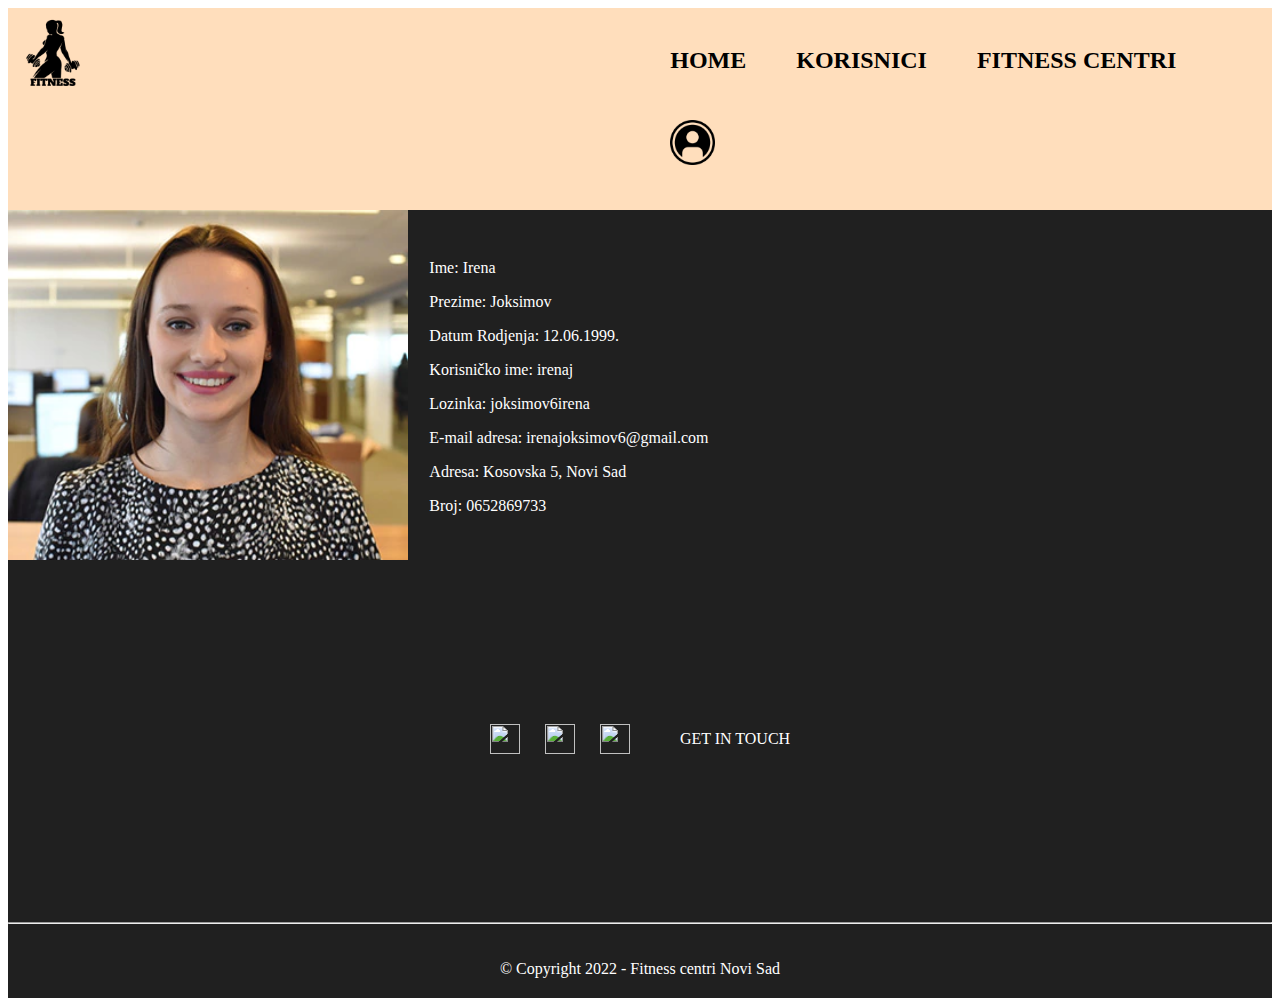
==== detalji_o_korisniku.html @ 72a8ecae "code refactoring, added login, and style changes" ====
<!DOCTYPE html>
<html lang="en">
<head>
    <meta charset="UTF-8">
    <meta http-equiv="X-UA-Compatible" content="IE=edge">
    <meta name="viewport" content="width=device-width, initial-scale=1.0">
    <link rel="stylesheet" href="styles.css" type="text/css">
    <title>Detalji o korisniku</title>
</head>
<body>
     <!-- ------------------- header ----------- -->
     <header>
        <div id="mojlogo">
            <img id="logo" src="images\logo.png">
        </div>

        <div id="nav">
            <nav>
                <ul>
                    <li><a href="index.html">Home</a></li>
                    <li><a href="izmena_korisnika.html">Korisnici</a></li>
                    <li><a href="izmena_fc.html">Fitness Centri</a></li>
                    <li><a href="registracija.html"><img id="login" src="images\login.png"></a></li>
                </ul>
            </nav>
        </div>
    </header>

    <!-- ------------------- main ----------- -->
        <div class="detalji">
            <div class="podaciL">
                <img id="slika7" src="images\slika7.jpg">
            </div>
            <div class="podaciD">
                    <p>Ime: <span>Irena</span></p>
                    <p>Prezime: <span>Joksimov</span></p>
                    <p>Datum Rodjenja: <span>12.06.1999.</span></p>
                    <p>Korisničko ime: <span>irenaj</span></p>
                    <p>Lozinka: <span>joksimov6irena</span></p>
                    <p>E-mail adresa: <span>irenajoksimov6@gmail.com</span></p>
                    <p>Adresa: <span>Kosovska 5, Novi Sad</span></p>
                    <p>Broj: <span>0652869733</span></p>
            </div>
        </div>
        
    <!---------------footer---------------->

    <footer>
        <div id="drustveno">
            <img id="insta"  src="insta.png">
            <img id="facebook" src="facebook.png">
            <img id="wa" src="wa.png">
            <br>
            <p>GET IN TOUCH</p>
        </div>

        <hr>

        <p id="copyright">&copy; Copyright 2022 - Fitness centri Novi Sad </p>
   </footer>
</body>
</html>
---- styles.css ----
#body1{
    background-color: #202020;
}
.body{
    background-color: #404040;
    margin:0;
}

header{
    background-color: #FFDEBC;
    display: flex;
    justify-content: space-between;
}

#logo{
    width: 90px;
}

li {
    list-style-type: none;
    display: inline-block;
    justify-content: space-around;
}

#nav ul li a{
    text-decoration: none;
    color:black;
    text-transform:  uppercase;
}
  
a {
    display: block;
    padding: 8px;
    color: black;
    font-weight: 800;
    font-size: x-large;
    text-decoration: none;
    margin: 15px;
}

#login{
    width: 45px;
}


#mojlogo{
    display: inline-block;
    width: 49%;
}

#slika1{
    width: 600px;
    height:650px;
    top:250px;
    right:0;
}

#glavni{
    background-color: #202020;
    display: flex;
    align-items: center;
    justify-content: center;
}

#levi{
    flex: 2;
    text-align: center;
    
}

#levi h1, h4, p{
    color: white;
}

#desni{
    flex: 1;
}

.gym{
    background-color: #404040;
    display: flex;
}

.gym h1, p{
    color: white;
}

.gymL{
    flex: 1;
}

.gymD{
    flex: 2;
}

.gymimg{
    width: 500px;
    height:300px;
    right:0;
}

.button{
    background-color: #FFDEBC;
    border-style: outset;
    display: inline-block;
    border-radius: 12px;
    box-shadow: 0 8px 16px 0 rgba(0,0,0,0.2), 0 6px 20px 0 rgba(0,0,0,0.19);
}

.buttontxt{
    color: rgb(0, 0, 0);
    padding: 15px 32px;
    text-align: center;
    text-decoration: none;
    display: inline-block;
    font-size: 12px;

}


footer{
    background-color:  #202020;
}

#insta{
    width: 30px;
    height:30px;
    right:0;
}

#facebook{
    width: 30px;
    height:30px;
    right:0;
}

#wa{
    width: 30px;
    height:30px;
    right:0;
}

#drustveno{
    color:#202020;
    display: flex;
    align-items: center;
    justify-content: center;
    padding: 150px;
    gap: 25px;
}


#copyright{
    display: flex;
    align-items: center;
    justify-content: center;
    padding: 20px;
    margin-bottom: 0;
}

.gymstr{
    background-color: #131413;
}



#naslov{
    color: white;
    text-align: center;
}

#glavnigym{
    display: flex;
    align-items: center;
    justify-content: center;
}

#glgymL{
    flex: 1;
}

#slika2{
    width: 500px;
    height:650px;
    top:250px;
    
    
}

#glgymD{
    flex: 2;
    color: white;
    text-align: left;

}


.naslov{
    color: white;
    text-align: center;
}

.treninzi{
    color:white;
    display: flex;
    align-items: center;
    justify-content: center;
}

#trening1{
    flex: 1;
    border-right: 1px solid white;
    margin-left: 2%;
    margin-right: 2%;
}

#trening2{
    flex: 1;
    border-right: 1px solid white;
    margin-left: 2%;
    margin-right: 2%;
}

#trening3{
    flex: 1;
    margin-left: 2%;
    margin-right: 2%;
}

.cenovnik{
    color: white;
    display: flex;
    justify-content: center;
    
}

.cenovnik table{
    width: 70%;
    height: 400px;
}

#cenovnik-thead{
    padding: 20px;
}


#grupni{
    background-color: #131413;
}

#naslov5{
    color: white;
    display: flex;
    justify-content: center;
}

#slika5{
    display: flex;
    justify-content: center;
}

.lista{
    color: white;
}

#slika6{
    display: flex;
    justify-content: center;
}

.button2{
    background-color: white;
    border-style: outset;
    border-radius: 12px;
    box-shadow: 0 8px 16px 0 rgba(0,0,0,0.2), 0 6px 20px 0 rgba(0,0,0,0.19);
    margin: 0;
    position: absolute;
    top: 50%;
    left: 50%;
    -ms-transform: translate(-50%, -50%);
    transform: translate(-50%, -50%); 
}

.buttontxt2{
    color: rgb(0, 0, 0);
    padding: 15px 32px;
    text-align: center;
    text-decoration: none;
    display: inline-block;
    font-size: 12px;
}

#greska{
    width: 450px;
    height:500px;
    margin: 0;
    position: absolute;
    top: 25px;
    left: 700px;

}


.detalji{
    background-color: #202020;
    display: flex;
    align-items: center;
    justify-content: center;
}

.podaciL{
    flex: 1;
}

.podaciD{
    flex: 2;
}

#slika7{
    width: 400px;
    height:350px;
    right: 0;
}


/* Registracija */

.popup{
    display: flex;
    height: 100vh;
    justify-content: center;
    align-items: center;
    background: linear-gradient(135deg, black, grey);
}

/* .close{
    position: absolute;
    top: -15px;
    right: -15px;
    background:  #fff;
    height: 200px;
    width: 20px;
} */

.popup-content{
    max-width: 700px;
    width: 100%;
    background: #FFDEBC;
    padding: 25px 30px;
    border-radius: 5px;
}

.popup-content .title{
    font-size: 25px;
    position: relative;
}

.popup-content form .user-details{
    display: flex;
    flex-wrap: wrap;
    justify-content: space-between;
}

form .user-details .input-box{
    width: calc(100% / 2 - 20px);
    margin: 20px 0 12px 0;
}

.user-details .input-box .details{
    display: block;
    font-weight: 500;
    margin-bottom: 5px;
}

.user-details .input-box input{
    height: 45px;
    width: 100%;
    outline: none;
    border-radius: 5px;
    border: 1px solid #ccc;
    padding-left: 15px;
    font-size: 16px;
}

form .button3{
    height: 45px;
    margin: 45px 0;
}

form .button3 input{
    height: 100%;
    width: 100%;
    outline: none;
    color: #fff;
    border: none;
    background:#404040;
}


/* Izmena korisnika */

.table1{
    background-color: #404040;;
    padding: 15px;
    text-align: left;
    width: 98%;
    border-collapse: collapse;
    margin: 25px 0;
    font-size: 1.2em;
    min-width: 400px;
    box-shadow: 0 0 20px rgba(0, 0, 0, 0.15);
}

table, th, td {
    border: 1px solid;
    padding: 0.25rem;
    text-align: center;
    border: 1px solid #ccc;
    color: white;
  }

.button4{
    height: 55px;
    margin: 45px 0;
    background-color: #FFDEBC;
    border-style: outset;
    display: inline-block;
    font-weight: 600;
    font-size: large;
    border-radius: 12px;
    box-shadow: 0 8px 16px 0 rgba(0,0,0,0.2), 0 6px 20px 0 rgba(0,0,0,0.19);
}

.button4 a{
    margin:0;
    font-weight: 600;
    font-size: large;
}


/* Izmena fitnes centara  */


.table2{
    background-color: #404040;;
    padding: 15px;
    text-align: left;
    width: 98%;
    border-collapse: collapse;
    margin: 25px 0;
    font-size: 1.2em;
    min-width: 400px;
    box-shadow: 0 0 20px rgba(0, 0, 0, 0.15);
}


@media only screen and (max-width: 900px){

    .container{
        width: 100%;
    }

    nav ul{
        background-color: #FFDEBC;
    }

    nav ul li{
        display: block;
    }

}


/* button */


.first-button {
    border-radius: 10px;
    border: none;
    position: relative;
    color: white;
    font-size: 8px;
    padding: 5px 10px;
    transform: translate(-3%, -3%);
    background: #FFDEBC;
    transition: box-shadow .35s ease !important;
    outline: none;
    
    }
    
    
    .first-button:active {  
    
    background: linear-gradient(145deg, white);
    box-shadow:  5px 5px 10px #262626, 
                 -5px -5px 10px #262626;
    border: none;
    
    }

    .popup .close-btn {
        color: white;
        font-size: 30px;
        border-radius: 50%;
        background: #292929;
        position: absolute;
        right: 20px;
        top: 20px;
        width: 30px;
        padding: 2px 5px 7px 5px;
        height: 30px;
        box-shadow:  5px 5px 15px #1e1e1e, 
       
                    -5px -5px 15px #1e1e1e;
       
        }
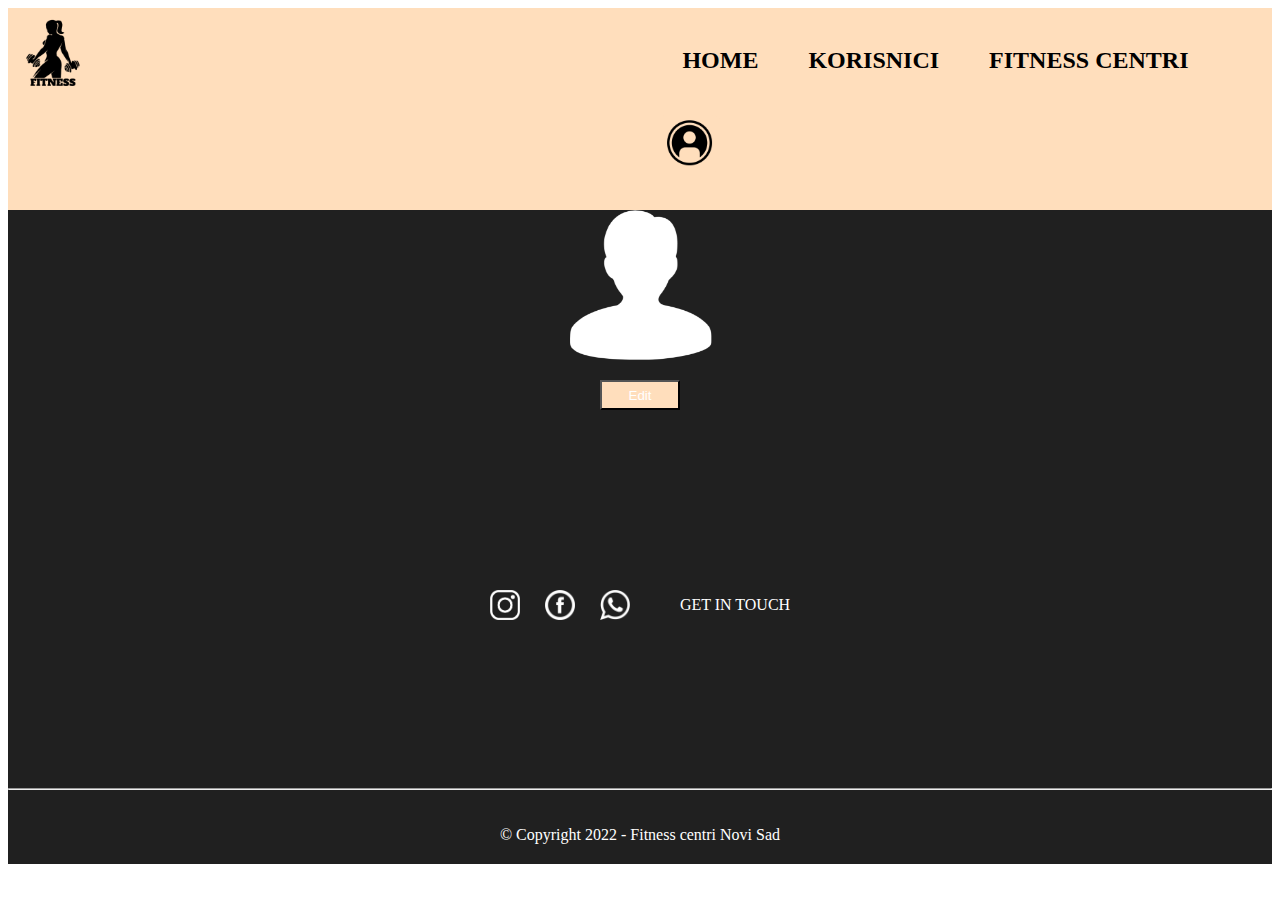
==== commit 66cb5331: "Added popup with login and registrater functionality, also added functionality for read, edit and de" ====
--- a/detalji_o_korisniku.html
+++ b/detalji_o_korisniku.html
@@ -20,7 +20,7 @@
                     <li><a href="index.html">Home</a></li>
                     <li><a href="izmena_korisnika.html">Korisnici</a></li>
                     <li><a href="izmena_fc.html">Fitness Centri</a></li>
-                    <li><a href="registracija.html"><img id="login" src="images\login.png"></a></li>
+                    <li><button onclick="togglePopup()" class="first-button"><img id="login" src="images\login.png"></button></li>
                 </ul>
             </nav>
         </div>
@@ -29,27 +29,51 @@
     <!-- ------------------- main ----------- -->
         <div class="detalji">
             <div class="podaciL">
-                <img id="slika7" src="images\slika7.jpg">
+                <img id="slika7" src="images\korisnik.png">
+                <button class="btn1" onclick="onKorisnikEdit()">Edit</button>
             </div>
-            <div class="podaciD">
-                    <p>Ime: <span>Irena</span></p>
-                    <p>Prezime: <span>Joksimov</span></p>
-                    <p>Datum Rodjenja: <span>12.06.1999.</span></p>
-                    <p>Korisničko ime: <span>irenaj</span></p>
-                    <p>Lozinka: <span>joksimov6irena</span></p>
-                    <p>E-mail adresa: <span>irenajoksimov6@gmail.com</span></p>
-                    <p>Adresa: <span>Kosovska 5, Novi Sad</span></p>
-                    <p>Broj: <span>0652869733</span></p>
+            <div class="podaciD" id="podaciKorisnika">
+
             </div>
         </div>
-        
+    
+    <!-- --------------------- login popup -------------- -->
+    <div class="popup" id="popup">
+        <div class="popup-content" id="popup-content" >
+            <div id="closePopup" onclick="togglePopup()">
+                X
+            </div>
+            <img src="images/registracija.png" width="70px">
+
+            <div class="content" id="LoginForm">   
+                <input type="text" placeholder="E-mail"  id="korisnickoIme">
+                <input type="password" placeholder="Lozinka" name="sifra" id="sifra">
+                <button type="submit" class="btn" id="btn_submit" onclick="loginHandler()">Prijava</button> <br>
+                <a href="#" id="createAcc" onclick="switchRegistration()"><i>Nemate nalog? </i></a>
+            </div>
+
+            <div action="" class="content" id="RegForm">
+                <input type="text" placeholder="Ime" id="ime">
+                <input type="text" placeholder="Prezime" id="prezime">
+                <input type="email" placeholder="Email" id="email">
+                <input type="text" placeholder="Korisnicko Ime" id="korisnickoImeR">
+                <input type="password" placeholder="Sifra" id="sifraR">
+                <input type="text" placeholder="Adresa" id="adresa">
+                <input type="text" placeholder="Datum Rodjenja" id="datumRodjenja">
+                <input type="text" placeholder="Telefon" id="telefon">
+                <button type="submit" class="btn" id="btn_submit" onclick="registerHandler()">Registracija</button>
+                <a href="#" id="createAcc" onclick="switchRegistration()"><i>Imate nalog? </i></a>
+            </div> 
+        </div>
+    </div>    
+
     <!---------------footer---------------->
 
     <footer>
         <div id="drustveno">
-            <img id="insta"  src="insta.png">
-            <img id="facebook" src="facebook.png">
-            <img id="wa" src="wa.png">
+            <img id="insta"  src="images\insta.png">
+            <img id="facebook" src="images\facebook.png">
+            <img id="wa" src="images\wa.png">
             <br>
             <p>GET IN TOUCH</p>
         </div>
@@ -58,5 +82,17 @@
 
         <p id="copyright">&copy; Copyright 2022 - Fitness centri Novi Sad </p>
    </footer>
+
+   <script src="js\korisnici.js"></script>
+   <script>
+
+     const searchParams = new URLSearchParams(location.search);
+     const korisnikId = searchParams.get("korisnik");
+
+     prikaziPodatkeOKorisniku(korisnikId);
+   </script>
+
+   <script src="js\registration.js"></script>
+   
 </body>
-</html>+</html>
--- a/styles.css
+++ b/styles.css
@@ -309,17 +309,23 @@
 }
 
 .podaciL{
-    flex: 1;
 }
 
 .podaciD{
-    flex: 2;
+}
+
+.podaciEditBtn{
+    position: absolute;
+    top: 0;
+    right: 200px;
 }
 
 #slika7{
-    width: 400px;
-    height:350px;
+    width: 175px;
+    height:150px;
     right: 0;
+    display: flex;
+    justify-self: center;
 }
 
 
@@ -399,7 +405,7 @@
 
 /* Izmena korisnika */
 
-.table1{
+.table-korisnici{
     background-color: #404040;;
     padding: 15px;
     text-align: left;
@@ -423,6 +429,7 @@
     height: 55px;
     margin: 45px 0;
     background-color: #FFDEBC;
+    color: black;
     border-style: outset;
     display: inline-block;
     font-weight: 600;
@@ -441,8 +448,8 @@
 /* Izmena fitnes centara  */
 
 
-.table2{
-    background-color: #404040;;
+.table-fitnes-centri{
+    background-color: #404040;
     padding: 15px;
     text-align: left;
     width: 98%;
@@ -514,4 +521,110 @@
                     -5px -5px 15px #1e1e1e;
        
         }
-       +       
+
+/* --------------------- LOGIN POPUP ------------- */
+
+.popup{
+    background: rgba(0, 0, 0, 0.6);
+    width:100%;
+    height: 100%;
+    position: fixed;
+    top: 50%;
+    left: 50%;
+    transform: translate(-50%, -50%);
+    text-align: center;
+    justify-content: center;
+    align-items: center;
+    display: none;
+}
+.popup-content{
+    height: 680px;
+    width: 350px;
+    background: #FFDEBC;
+    padding: 50px;
+    border-radius: 5px;
+    position: relative;
+    box-shadow: 0 0 20px 0 rgba(0, 0, 0, 0.2);
+    overflow: hidden;
+}
+#closePopup{
+    float: right;
+    cursor: pointer;
+}
+.popup-content img{
+    display: block;
+    margin: 20px auto;
+    margin-bottom: 35px;
+}
+.popup-content form{
+    transition: transform 1s;
+}
+
+form input, button{
+    margin: 20px auto;
+    display: block;
+    background: #292929;
+    color: white;
+    /* width: 80px;
+    height: 30px; */
+}
+
+.btn1{
+    margin: 20px auto;
+    display: block;
+    width: 80px;
+    height: 30px;
+    background: #FFDEBC;
+}
+
+.content input{
+    width: 100%;
+    height: 35px;
+    margin: 10px 0;
+    border: 1px solid #ccc;
+}
+
+.btn{
+    width: 100%;
+    border: none;
+    cursor: pointer;
+    border-radius: 0;
+    height: 30px;
+}
+
+
+.content{
+    position: absolute; 
+    left: 0; 
+    right: 0; 
+    margin-left: auto; 
+    margin-right: auto; 
+    width: 80%;
+}
+form a{
+    font-size: 12px;
+    float: left;
+}
+#forgotten{
+    float: right;   
+}
+
+
+#LoginForm{
+    display: block;
+}
+#RegForm{
+    display: none;
+}
+
+.valid{
+    margin-bottom: 10px;
+    padding-bottom: 20px;
+    position: relative;
+}
+.valid i{
+    position: absolute;
+    top: 40px;
+    right: 10px;
+}